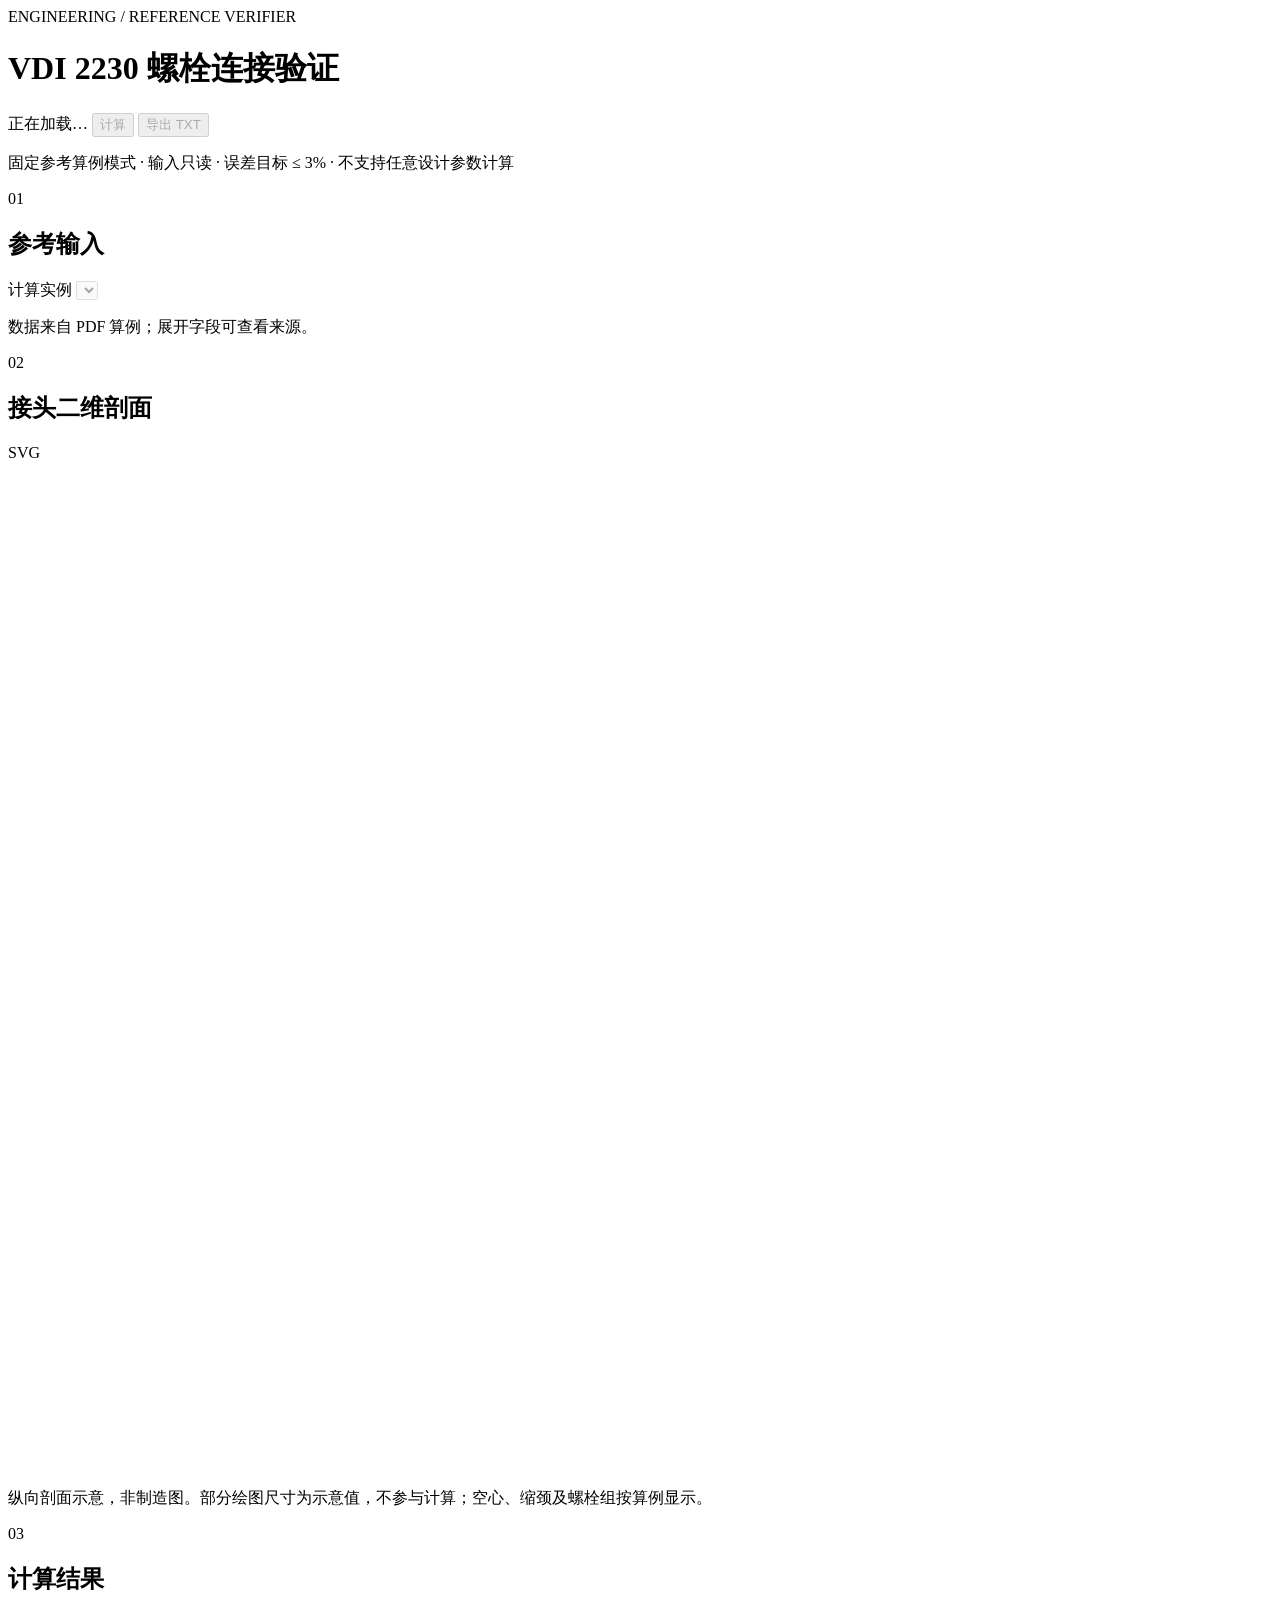
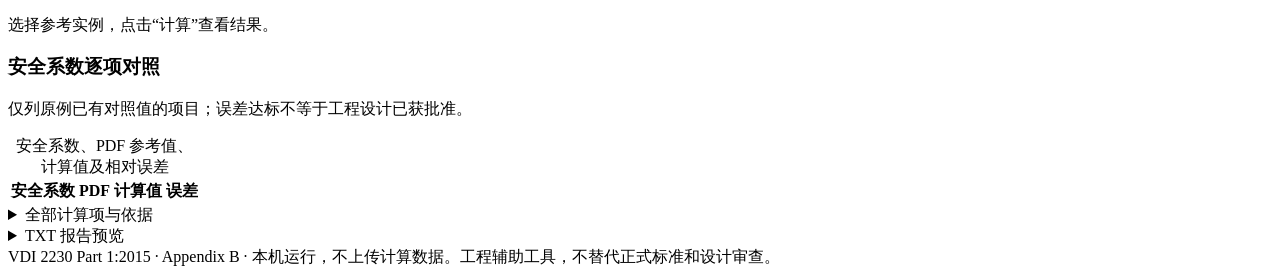
==== src/vdi2230/web/static/index.html @ a80db012 "Add local web UI and browser automation tests Share reference-case definitions without Tkinter, rend" ====
<!doctype html>
<html lang="zh-CN">
<head>
  <meta charset="utf-8">
  <meta name="viewport" content="width=device-width, initial-scale=1">
  <title>VDI 2230 · 螺栓连接参考验证</title>
  <link rel="icon" href="data:,">
  <link rel="stylesheet" href="/styles.css">
  <script src="/app.js" defer></script>
</head>
<body>
  <header class="toolbar">
    <div><span class="eyebrow">ENGINEERING / REFERENCE VERIFIER</span><h1>VDI 2230 <span>螺栓连接验证</span></h1></div>
    <div class="actions">
      <span id="status" role="status">正在加载…</span>
      <button id="calculate" type="button" disabled>计算</button>
      <button id="export" class="secondary" type="button" disabled>导出 TXT</button>
    </div>
  </header>
  <p class="mode-notice">固定参考算例模式 · 输入只读 · 误差目标 ≤ 3% · 不支持任意设计参数计算</p>
  <p id="error" role="alert" hidden></p>
  <main>
    <section class="panel input-panel" aria-labelledby="input-heading">
      <div class="panel-heading"><span class="step">01</span><h2 id="input-heading">参考输入</h2></div>
      <label class="case-label" for="case-select">计算实例</label>
      <select id="case-select" disabled></select>
      <p class="muted">数据来自 PDF 算例；展开字段可查看来源。</p>
      <div id="inputs" data-testid="reference-inputs"></div>
    </section>
    <section class="panel section-panel" aria-labelledby="section-heading">
      <div class="panel-heading"><span class="step">02</span><h2 id="section-heading">接头二维剖面</h2><span class="tag">SVG</span></div>
      <h3 id="case-title"></h3>
      <svg id="section" viewBox="0 0 640 500" role="img" aria-label="螺栓接头二维剖面图"></svg>
      <dl id="geometry" class="geometry-grid"></dl>
      <p class="muted">纵向剖面示意，非制造图。部分绘图尺寸为示意值，不参与计算；空心、缩颈及螺栓组按算例显示。</p>
    </section>
    <section id="result-panel" class="panel result-panel" aria-labelledby="result-heading" aria-busy="false">
      <div class="panel-heading"><span class="step">03</span><h2 id="result-heading">计算结果</h2></div>
      <p id="result-summary">选择参考实例，点击“计算”查看结果。</p>
      <h3>安全系数逐项对照</h3>
      <p class="muted">仅列原例已有对照值的项目；误差达标不等于工程设计已获批准。</p>
      <div class="table-scroll">
        <table id="safety-table">
          <caption class="sr-only">安全系数、PDF 参考值、计算值及相对误差</caption>
          <thead><tr><th scope="col">安全系数</th><th scope="col">PDF</th><th scope="col">计算值</th><th scope="col">误差</th></tr></thead>
          <tbody></tbody>
        </table>
      </div>
      <div id="warnings" aria-label="计算警告"></div>
      <details id="all-results">
        <summary>全部计算项与依据</summary>
        <div class="table-scroll">
          <table id="results-table">
            <caption class="sr-only">全部计算项</caption>
            <thead><tr><th scope="col">符号 / 单位</th><th scope="col">计算值</th><th scope="col">PDF</th><th scope="col">误差</th><th scope="col">状态</th></tr></thead>
            <tbody></tbody>
          </table>
        </div>
      </details>
      <section id="result-details" aria-label="计算项详情" hidden></section>
      <details><summary>TXT 报告预览</summary><pre id="report-preview"></pre></details>
    </section>
  </main>
  <footer>VDI 2230 Part 1:2015 · Appendix B · 本机运行，不上传计算数据。工程辅助工具，不替代正式标准和设计审查。</footer>
</body>
</html>
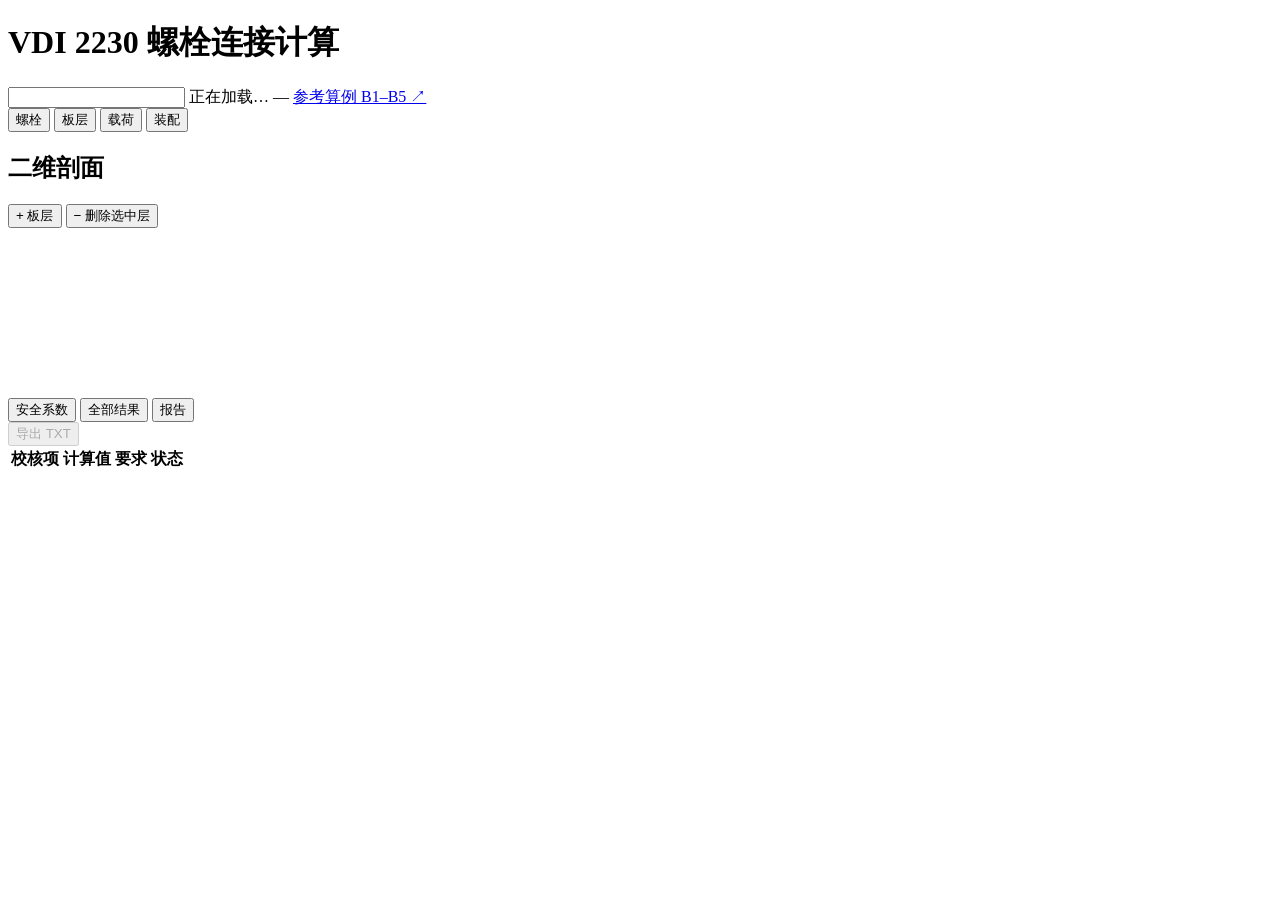
==== commit 024d2770: "Add compact general calculator web UI - Serve the parameterised calculator at / and move the B1–B5 v" ====
--- a/src/vdi2230/web/static/index.html
+++ b/src/vdi2230/web/static/index.html
@@ -3,64 +3,95 @@
 <head>
   <meta charset="utf-8">
   <meta name="viewport" content="width=device-width, initial-scale=1">
-  <title>VDI 2230 · 螺栓连接参考验证</title>
+  <title>VDI 2230 · 螺栓连接计算</title>
   <link rel="icon" href="data:,">
   <link rel="stylesheet" href="/styles.css">
   <script src="/app.js" defer></script>
 </head>
 <body>
-  <header class="toolbar">
-    <div><span class="eyebrow">ENGINEERING / REFERENCE VERIFIER</span><h1>VDI 2230 <span>螺栓连接验证</span></h1></div>
-    <div class="actions">
-      <span id="status" role="status">正在加载…</span>
-      <button id="calculate" type="button" disabled>计算</button>
-      <button id="export" class="secondary" type="button" disabled>导出 TXT</button>
-    </div>
+  <header class="topbar">
+    <h1>VDI 2230 <span>螺栓连接计算</span></h1>
+    <input id="project-title" class="project-title" aria-label="项目标题" maxlength="120" autocomplete="off">
+    <span id="status" class="status" role="status">正在加载…</span>
+    <span id="verdict" class="verdict" data-status="">—</span>
+    <a class="ref-link" href="/reference">参考算例 B1–B5 ↗</a>
   </header>
-  <p class="mode-notice">固定参考算例模式 · 输入只读 · 误差目标 ≤ 3% · 不支持任意设计参数计算</p>
-  <p id="error" role="alert" hidden></p>
-  <main>
-    <section class="panel input-panel" aria-labelledby="input-heading">
-      <div class="panel-heading"><span class="step">01</span><h2 id="input-heading">参考输入</h2></div>
-      <label class="case-label" for="case-select">计算实例</label>
-      <select id="case-select" disabled></select>
-      <p class="muted">数据来自 PDF 算例；展开字段可查看来源。</p>
-      <div id="inputs" data-testid="reference-inputs"></div>
+
+  <main class="workspace">
+    <section class="pane input-pane" aria-label="设计输入">
+      <div class="tabs" role="tablist" aria-label="输入分组">
+        <button type="button" role="tab" id="tab-bolt" data-tab="bolt" aria-controls="panel-bolt" aria-selected="true">螺栓</button>
+        <button type="button" role="tab" id="tab-plates" data-tab="plates" aria-controls="panel-plates" aria-selected="false" tabindex="-1">板层</button>
+        <button type="button" role="tab" id="tab-load" data-tab="load" aria-controls="panel-load" aria-selected="false" tabindex="-1">载荷</button>
+        <button type="button" role="tab" id="tab-assembly" data-tab="assembly" aria-controls="panel-assembly" aria-selected="false" tabindex="-1">装配</button>
+      </div>
+      <div class="pane-body">
+        <div role="tabpanel" id="panel-bolt" aria-labelledby="tab-bolt" class="tabpanel"></div>
+        <div role="tabpanel" id="panel-plates" aria-labelledby="tab-plates" class="tabpanel" hidden>
+          <div id="plates-fields"></div>
+          <div class="layers-head">
+            <h2>板层 <small id="layer-count"></small></h2>
+            <button type="button" id="add-layer" class="small">+ 添加板层</button>
+          </div>
+          <p class="hint">自螺栓头侧起排列。μT 指该层与下一层（ESV 末层与内螺纹件）之间的界面；μK 用于拧紧侧支承面。</p>
+          <ol id="layers" class="layers"></ol>
+        </div>
+        <div role="tabpanel" id="panel-load" aria-labelledby="tab-load" class="tabpanel" hidden></div>
+        <div role="tabpanel" id="panel-assembly" aria-labelledby="tab-assembly" class="tabpanel" hidden></div>
+      </div>
     </section>
-    <section class="panel section-panel" aria-labelledby="section-heading">
-      <div class="panel-heading"><span class="step">02</span><h2 id="section-heading">接头二维剖面</h2><span class="tag">SVG</span></div>
-      <h3 id="case-title"></h3>
-      <svg id="section" viewBox="0 0 640 500" role="img" aria-label="螺栓接头二维剖面图"></svg>
-      <dl id="geometry" class="geometry-grid"></dl>
-      <p class="muted">纵向剖面示意，非制造图。部分绘图尺寸为示意值，不参与计算；空心、缩颈及螺栓组按算例显示。</p>
+
+    <section class="pane section-pane" aria-label="二维剖面">
+      <div class="pane-head">
+        <h2>二维剖面</h2>
+        <div class="tools">
+          <span id="selected-layer" class="muted"></span>
+          <button type="button" id="section-add-layer" class="small">+ 板层</button>
+          <button type="button" id="section-remove-layer" class="small">− 删除选中层</button>
+        </div>
+      </div>
+      <div id="section-wrap" class="section-wrap">
+        <svg id="section" role="img" aria-label="螺栓连接二维剖面" preserveAspectRatio="xMidYMid meet"></svg>
+        <p id="section-stale" class="section-stale" hidden>剖面未更新：请先修正标红输入</p>
+      </div>
+      <dl id="key-metrics" class="metrics"></dl>
     </section>
-    <section id="result-panel" class="panel result-panel" aria-labelledby="result-heading" aria-busy="false">
-      <div class="panel-heading"><span class="step">03</span><h2 id="result-heading">计算结果</h2></div>
-      <p id="result-summary">选择参考实例，点击“计算”查看结果。</p>
-      <h3>安全系数逐项对照</h3>
-      <p class="muted">仅列原例已有对照值的项目；误差达标不等于工程设计已获批准。</p>
-      <div class="table-scroll">
-        <table id="safety-table">
-          <caption class="sr-only">安全系数、PDF 参考值、计算值及相对误差</caption>
-          <thead><tr><th scope="col">安全系数</th><th scope="col">PDF</th><th scope="col">计算值</th><th scope="col">误差</th></tr></thead>
-          <tbody></tbody>
-        </table>
+
+    <section class="pane result-pane" aria-label="计算结果">
+      <div class="pane-head">
+        <div class="tabs" role="tablist" aria-label="结果视图">
+          <button type="button" role="tab" id="rtab-checks" data-rtab="checks" aria-controls="panel-checks" aria-selected="true">安全系数</button>
+          <button type="button" role="tab" id="rtab-values" data-rtab="values" aria-controls="panel-values" aria-selected="false" tabindex="-1">全部结果</button>
+          <button type="button" role="tab" id="rtab-report" data-rtab="report" aria-controls="panel-report" aria-selected="false" tabindex="-1">报告</button>
+        </div>
+        <button type="button" id="export" class="small primary" disabled>导出 TXT</button>
       </div>
-      <div id="warnings" aria-label="计算警告"></div>
-      <details id="all-results">
-        <summary>全部计算项与依据</summary>
-        <div class="table-scroll">
-          <table id="results-table">
-            <caption class="sr-only">全部计算项</caption>
-            <thead><tr><th scope="col">符号 / 单位</th><th scope="col">计算值</th><th scope="col">PDF</th><th scope="col">误差</th><th scope="col">状态</th></tr></thead>
+      <div id="error" class="error" role="alert" hidden></div>
+      <div class="pane-body">
+        <div role="tabpanel" id="panel-checks" aria-labelledby="rtab-checks" class="tabpanel">
+          <div id="verdict-banner" class="banner" hidden></div>
+          <table id="checks-table" class="grid">
+            <thead><tr><th>校核项</th><th class="num">计算值</th><th class="num">要求</th><th>状态</th></tr></thead>
+            <tbody></tbody>
+          </table>
+          <details id="provisional" class="notes" hidden>
+            <summary>待核验数据来源 <span id="provisional-count"></span></summary>
+            <ul></ul>
+          </details>
+          <ul id="warnings" class="warnings"></ul>
+        </div>
+        <div role="tabpanel" id="panel-values" aria-labelledby="rtab-values" class="tabpanel" hidden>
+          <input id="value-filter" type="search" class="filter" placeholder="筛选符号或名称" aria-label="筛选结果">
+          <table id="values-table" class="grid">
+            <thead><tr><th>符号</th><th>名称</th><th class="num">数值</th><th>单位</th></tr></thead>
             <tbody></tbody>
           </table>
         </div>
-      </details>
-      <section id="result-details" aria-label="计算项详情" hidden></section>
-      <details><summary>TXT 报告预览</summary><pre id="report-preview"></pre></details>
+        <div role="tabpanel" id="panel-report" aria-labelledby="rtab-report" class="tabpanel" hidden>
+          <pre id="report-preview" class="report"></pre>
+        </div>
+      </div>
     </section>
   </main>
-  <footer>VDI 2230 Part 1:2015 · Appendix B · 本机运行，不上传计算数据。工程辅助工具，不替代正式标准和设计审查。</footer>
 </body>
 </html>
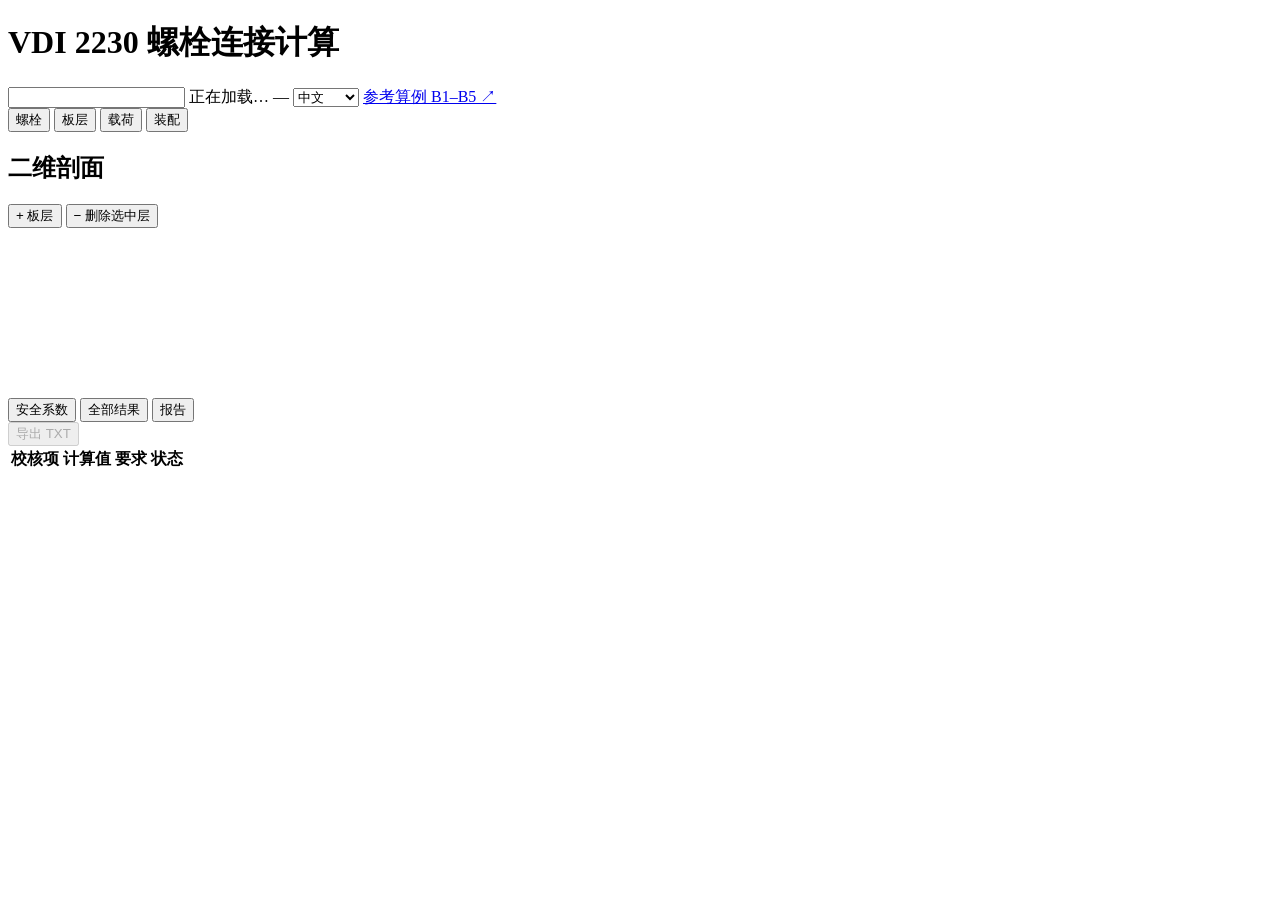
==== commit 08c40df7: "Add Chinese and English to general calculator UI and reports Share offline translations across web, " ====
--- a/src/vdi2230/web/static/index.html
+++ b/src/vdi2230/web/static/index.html
@@ -6,6 +6,7 @@
   <title>VDI 2230 · 螺栓连接计算</title>
   <link rel="icon" href="data:,">
   <link rel="stylesheet" href="/styles.css">
+  <script src="/i18n.js" defer></script>
   <script src="/app.js" defer></script>
 </head>
 <body>
@@ -14,6 +15,10 @@
     <input id="project-title" class="project-title" aria-label="项目标题" maxlength="120" autocomplete="off">
     <span id="status" class="status" role="status">正在加载…</span>
     <span id="verdict" class="verdict" data-status="">—</span>
+    <select id="language" class="language-select" aria-label="语言 / Language" data-no-translate>
+      <option value="zh">中文</option>
+      <option value="en">English</option>
+    </select>
     <a class="ref-link" href="/reference">参考算例 B1–B5 ↗</a>
   </header>
 
@@ -33,7 +38,7 @@
             <h2>板层 <small id="layer-count"></small></h2>
             <button type="button" id="add-layer" class="small">+ 添加板层</button>
           </div>
-          <p class="hint">自螺栓头侧起排列。μT 指该层与下一层（ESV 末层与内螺纹件）之间的界面；μK 用于拧紧侧支承面。</p>
+          <p class="hint">自螺栓头侧起排列。μT 指板层传力界面；μK 与 μG 在螺栓页独立设置。垫片经验尺寸可改，手动值不会随公称直径覆盖。</p>
           <ol id="layers" class="layers"></ol>
         </div>
         <div role="tabpanel" id="panel-load" aria-labelledby="tab-load" class="tabpanel" hidden></div>
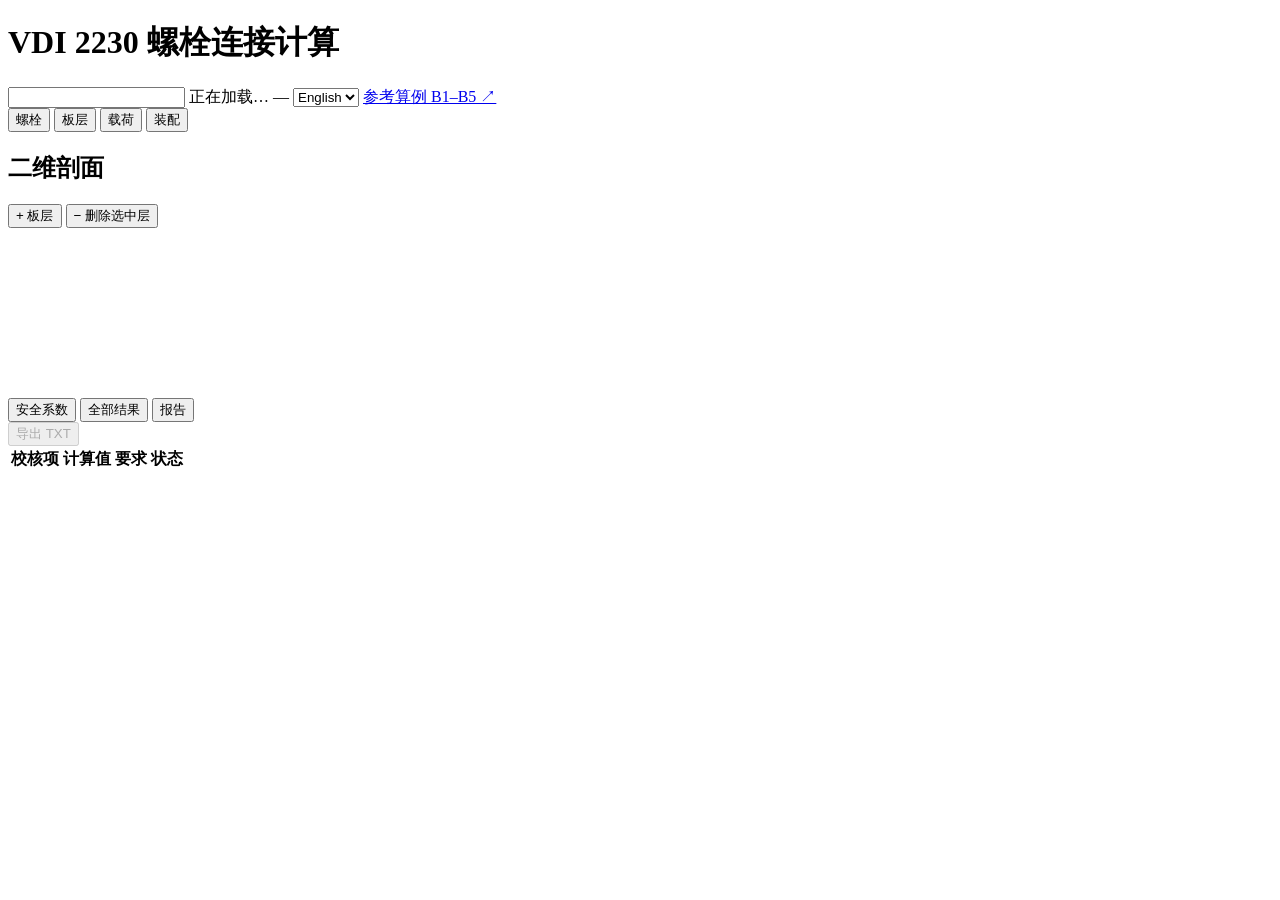
==== commit 2fa1a30a: "Default general interfaces to English and localize generated names Co-authored-by: Copilot <22355621" ====
--- a/src/vdi2230/web/static/index.html
+++ b/src/vdi2230/web/static/index.html
@@ -17,7 +17,7 @@
     <span id="verdict" class="verdict" data-status="">—</span>
     <select id="language" class="language-select" aria-label="语言 / Language" data-no-translate>
       <option value="zh">中文</option>
-      <option value="en">English</option>
+      <option value="en" selected>English</option>
     </select>
     <a class="ref-link" href="/reference">参考算例 B1–B5 ↗</a>
   </header>
